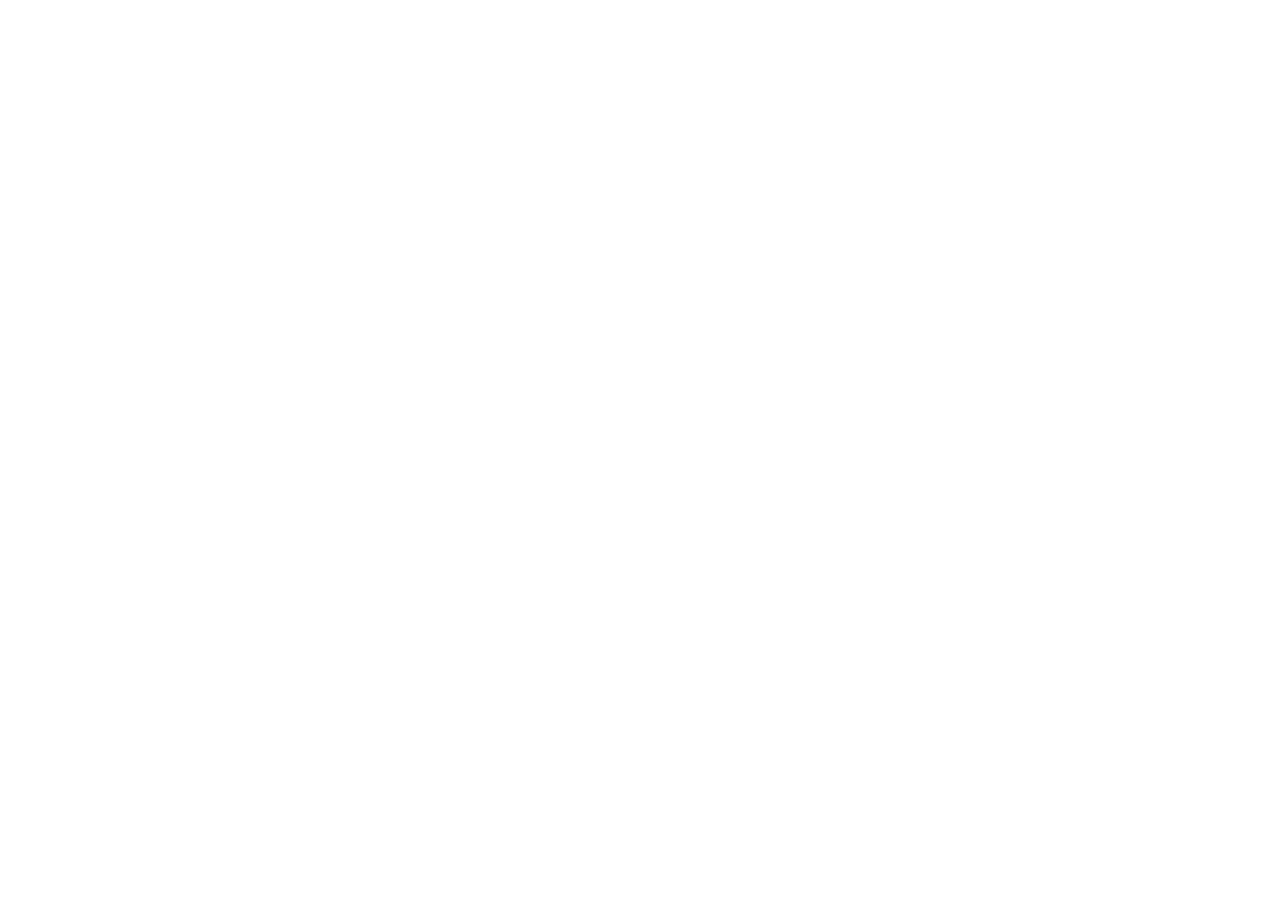
==== Media Query/index.html @ 8ad5a196 "Add files via upload" ====
<!DOCTYPE html>
<html lang="en">
<head>
    <meta charset="UTF-8">
    <meta name="viewport" content="width=device-width, initial-scale=1.0">
    <title>Media Query</title>
    <style>
        .box{
            background-color: rgb(35, 141, 145);
            color: white;
            font-size:50px;
            text-align: center;
            display: none;
        }
        @media (max-width:300px){
           #box1{
            display: block;
           }
        }
    </style>
</head>
<body>
   <div class="box">
    <div class="box" id="box1">Phone</div>
    <div class="box" id="box2">Tablet</div>
    <div class="box" id="box3">Computer screen</div>
    <div class="box" id="box4">Wide Screen</div>
   </div> 
</body>
</html>
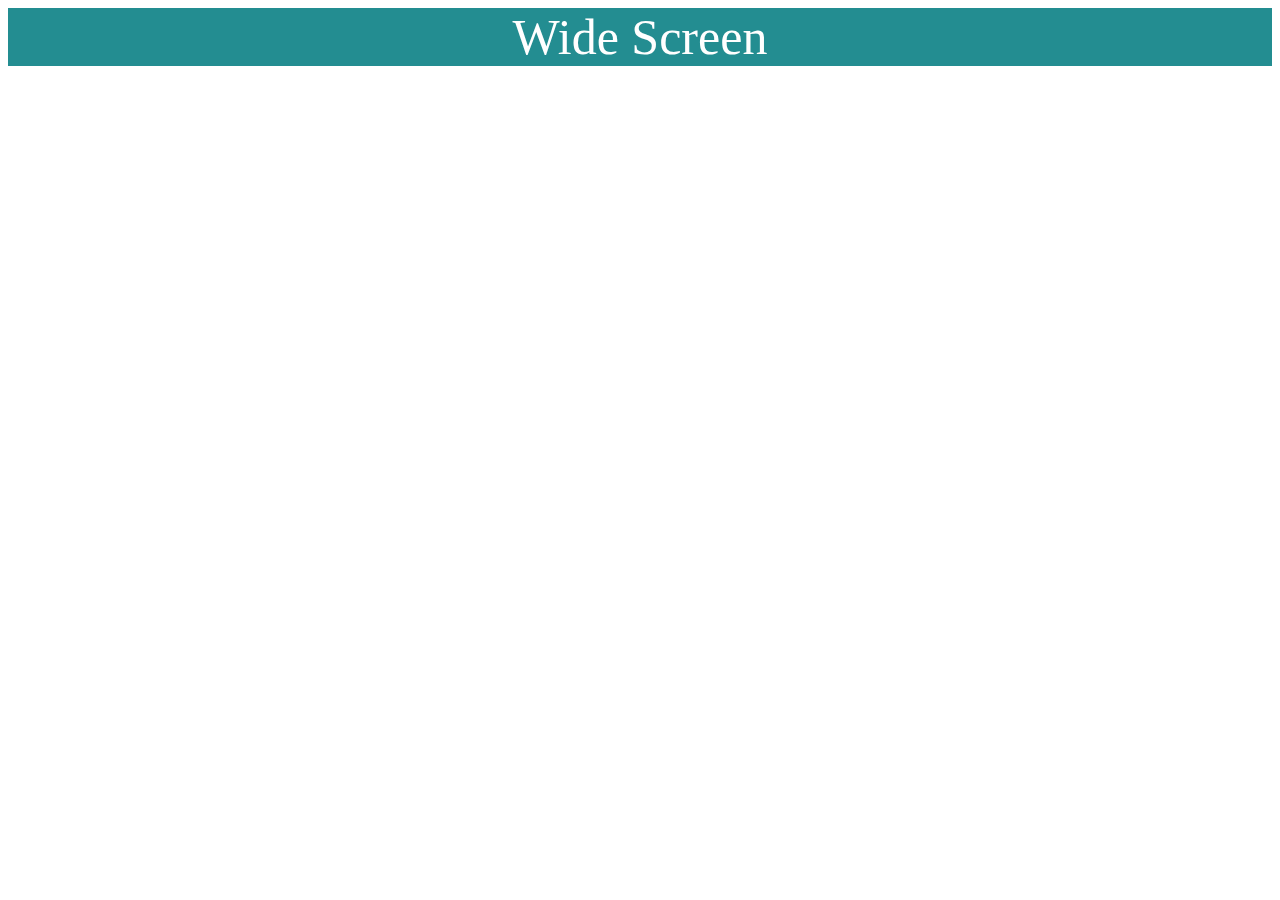
==== commit d1468ea4: "Update index.html" ====
--- a/Media Query/index.html
+++ b/Media Query/index.html
@@ -13,18 +13,31 @@
             display: none;
         }
         @media (max-width:300px){
-           #box1{
+           #box-1{
             display: block;
-           }
+           }    
+        }
+        @media (min-width:300px)  and (max-width:500px){
+           #box-2{
+            display: block;
+           }    
+        }
+        @media (min-width:500px)  and (max-width:800px){
+           #box-3{
+            display: block;
+           }    
+        }
+        @media (min-width:800px){
+           #box-4{
+            display: block;
+           }    
         }
     </style>
 </head>
 <body>
-   <div class="box">
-    <div class="box" id="box1">Phone</div>
-    <div class="box" id="box2">Tablet</div>
-    <div class="box" id="box3">Computer screen</div>
-    <div class="box" id="box4">Wide Screen</div>
-   </div> 
+    <div class="box" id="box-1">Phone</div>
+    <div class="box" id="box-2">Tablet</div>
+    <div class="box" id="box-3">Computer screen</div>
+    <div class="box" id="box-4">Wide Screen</div>
 </body>
-</html>+</html>
